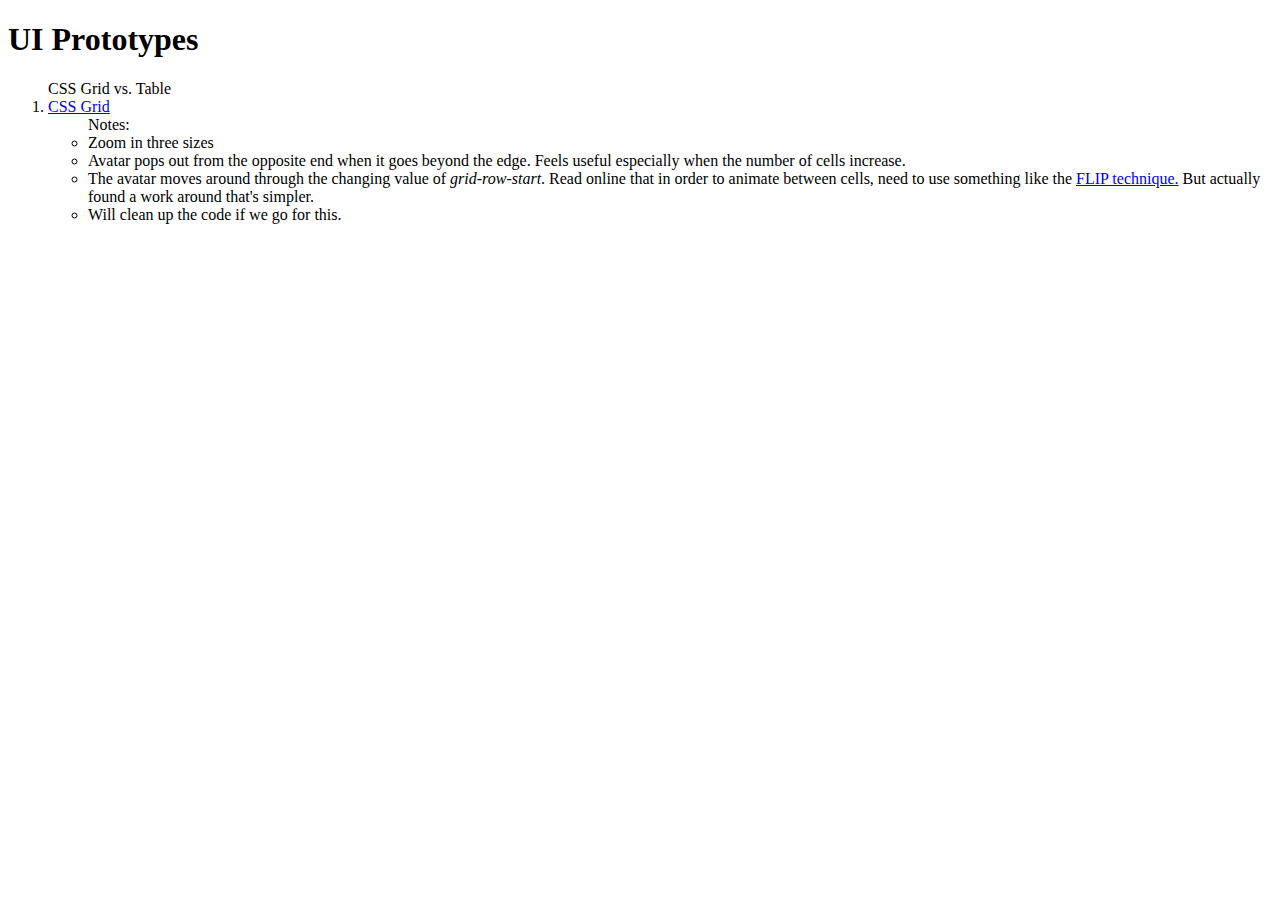
==== index.html @ 64c1b605 "added short note" ====
<!DOCTYPE html>
<html lang="en">
  <head>
    <title>UI Prototypes</title>
    <meta charset="utf-8" />
    <meta http-equiv="X-UA-Compatible" content="IE=edge" />
    <meta name="viewport" content="width=device-width, initial-scale=1" />
  </head>

  <body>

    <h1>UI Prototypes</h1>
    <ol>
    CSS Grid vs. Table
    <li><a href="grid/grid.html">CSS Grid</a></li>
        <ul>
            Notes:
            <li>Zoom in three sizes</li>
            <li>Avatar pops out from the opposite end when it goes beyond the edge. Feels useful especially when the number of cells increase.</li>
            <li>The avatar moves around through the changing value of <i>grid-row-start</i>. Read online that in order to animate between cells, need to use something like the <a href="https://css-tricks.com/animating-layouts-with-the-flip-technique/">FLIP technique.</a> But actually found a work around that's simpler.</li>
            <li>Will clean up the code if we go for this.</li>
          </ul>
    </ol>
  </body>
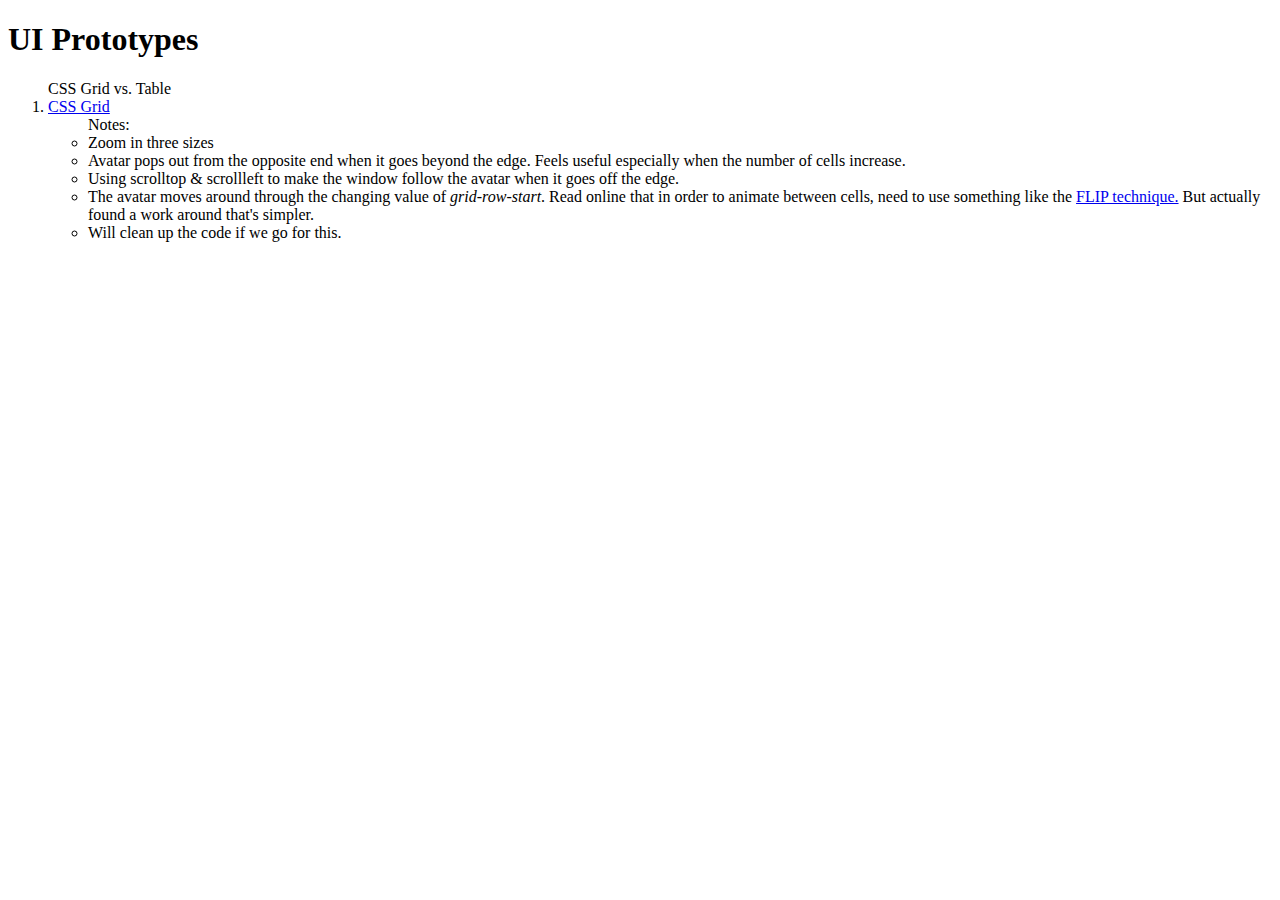
==== commit 8d8beb90: "note" ====
--- a/index.html
+++ b/index.html
@@ -17,6 +17,7 @@
             Notes:
             <li>Zoom in three sizes</li>
             <li>Avatar pops out from the opposite end when it goes beyond the edge. Feels useful especially when the number of cells increase.</li>
+            <li>Using scrolltop & scrollleft to make the window follow the avatar when it goes off the edge.</li>
             <li>The avatar moves around through the changing value of <i>grid-row-start</i>. Read online that in order to animate between cells, need to use something like the <a href="https://css-tricks.com/animating-layouts-with-the-flip-technique/">FLIP technique.</a> But actually found a work around that's simpler.</li>
             <li>Will clean up the code if we go for this.</li>
           </ul>
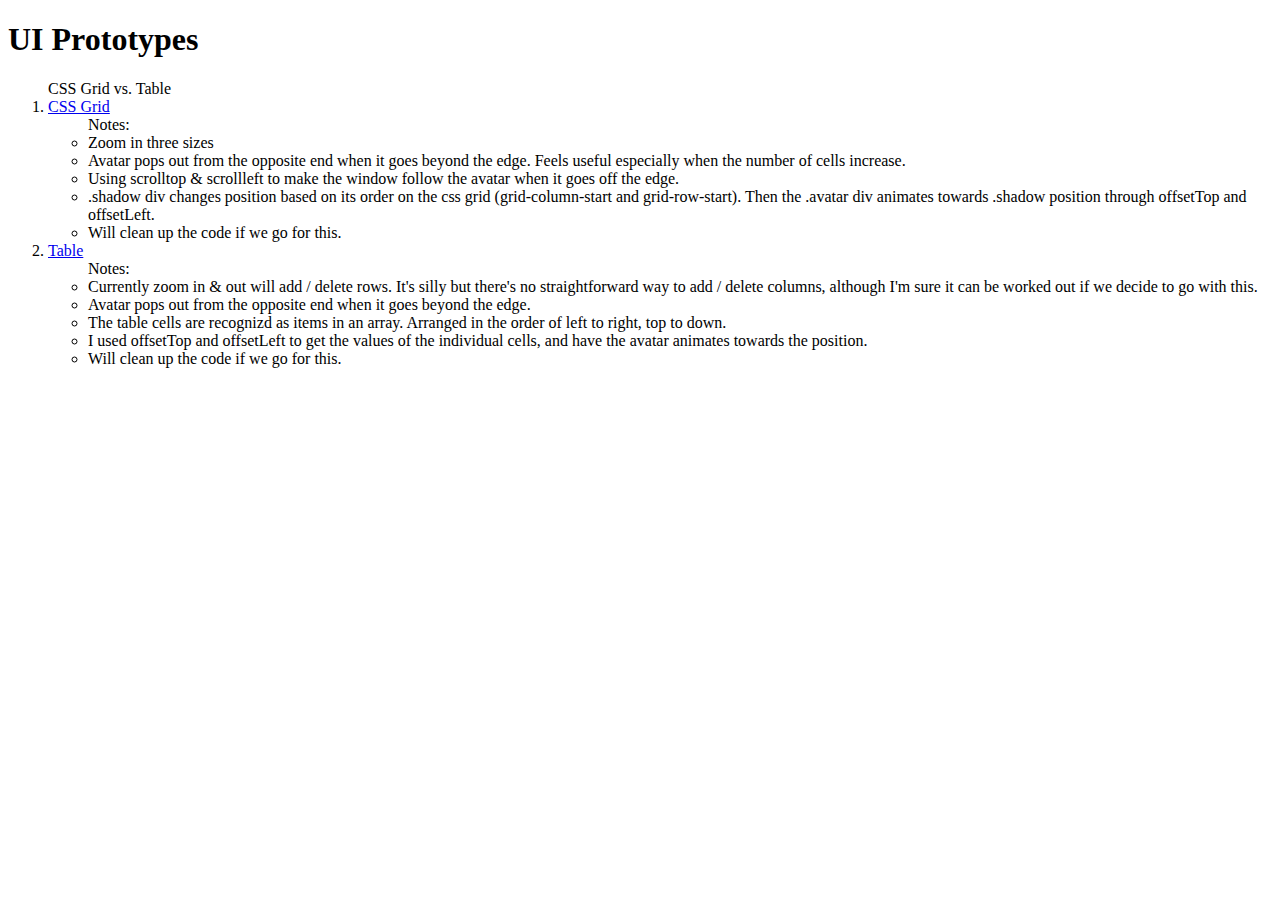
==== commit 216de320: "added table prototype" ====
--- a/index.html
+++ b/index.html
@@ -18,7 +18,16 @@
             <li>Zoom in three sizes</li>
             <li>Avatar pops out from the opposite end when it goes beyond the edge. Feels useful especially when the number of cells increase.</li>
             <li>Using scrolltop & scrollleft to make the window follow the avatar when it goes off the edge.</li>
-            <li>The avatar moves around through the changing value of <i>grid-row-start</i>. Read online that in order to animate between cells, need to use something like the <a href="https://css-tricks.com/animating-layouts-with-the-flip-technique/">FLIP technique.</a> But actually found a work around that's simpler.</li>
+            <li>.shadow div changes position based on its order on the css grid (grid-column-start and grid-row-start). Then the .avatar div animates towards .shadow position through offsetTop and offsetLeft.</li>
+            <li>Will clean up the code if we go for this.</li>
+          </ul>
+        <li><a href="table/table.html">Table</a></li>
+            <ul>
+            Notes:
+            <li>Currently zoom in & out will add / delete rows. It's silly but there's no straightforward way to add / delete columns, although I'm sure it can be worked out if we decide to go with this.</li>
+            <li>Avatar pops out from the opposite end when it goes beyond the edge.</li>
+            <li>The table cells are recognizd as items in an array. Arranged in the order of left to right, top to down.</li>
+            <li>I used offsetTop and offsetLeft to get the values of the individual cells, and have the avatar animates towards the position.</li> 
             <li>Will clean up the code if we go for this.</li>
           </ul>
     </ol>
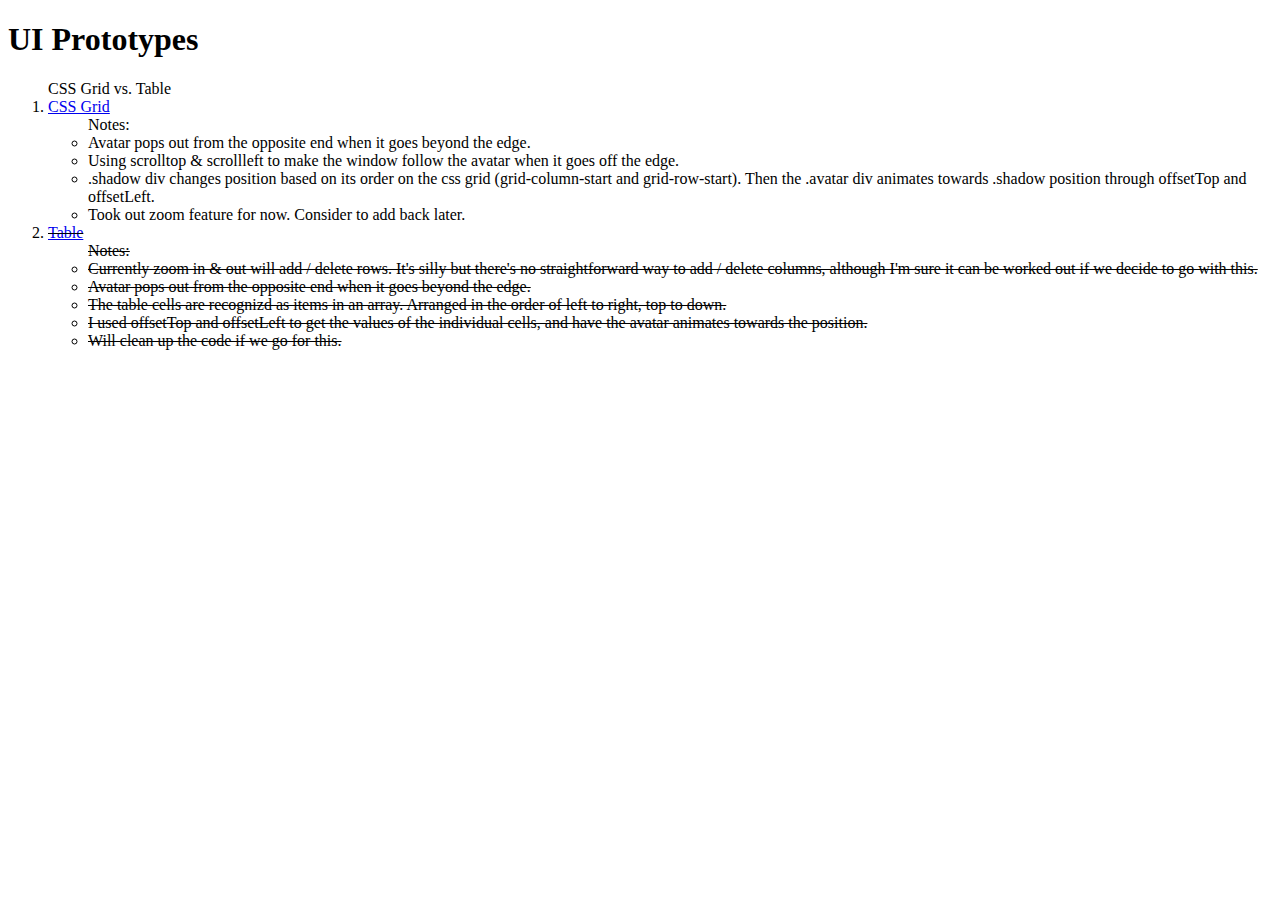
==== commit a97927c2: "grid cleaned up" ====
--- a/index.html
+++ b/index.html
@@ -15,14 +15,13 @@
     <li><a href="grid/grid.html">CSS Grid</a></li>
         <ul>
             Notes:
-            <li>Zoom in three sizes</li>
-            <li>Avatar pops out from the opposite end when it goes beyond the edge. Feels useful especially when the number of cells increase.</li>
+            <li>Avatar pops out from the opposite end when it goes beyond the edge.</li>
             <li>Using scrolltop & scrollleft to make the window follow the avatar when it goes off the edge.</li>
             <li>.shadow div changes position based on its order on the css grid (grid-column-start and grid-row-start). Then the .avatar div animates towards .shadow position through offsetTop and offsetLeft.</li>
-            <li>Will clean up the code if we go for this.</li>
+            <li>Took out zoom feature for now. Consider to add back later.</li>
           </ul>
-        <li><a href="table/table.html">Table</a></li>
-            <ul>
+        <li style="text-decoration: line-through;"><a href="table/table.html">Table</a></li>
+            <ul style="text-decoration: line-through;">
             Notes:
             <li>Currently zoom in & out will add / delete rows. It's silly but there's no straightforward way to add / delete columns, although I'm sure it can be worked out if we decide to go with this.</li>
             <li>Avatar pops out from the opposite end when it goes beyond the edge.</li>
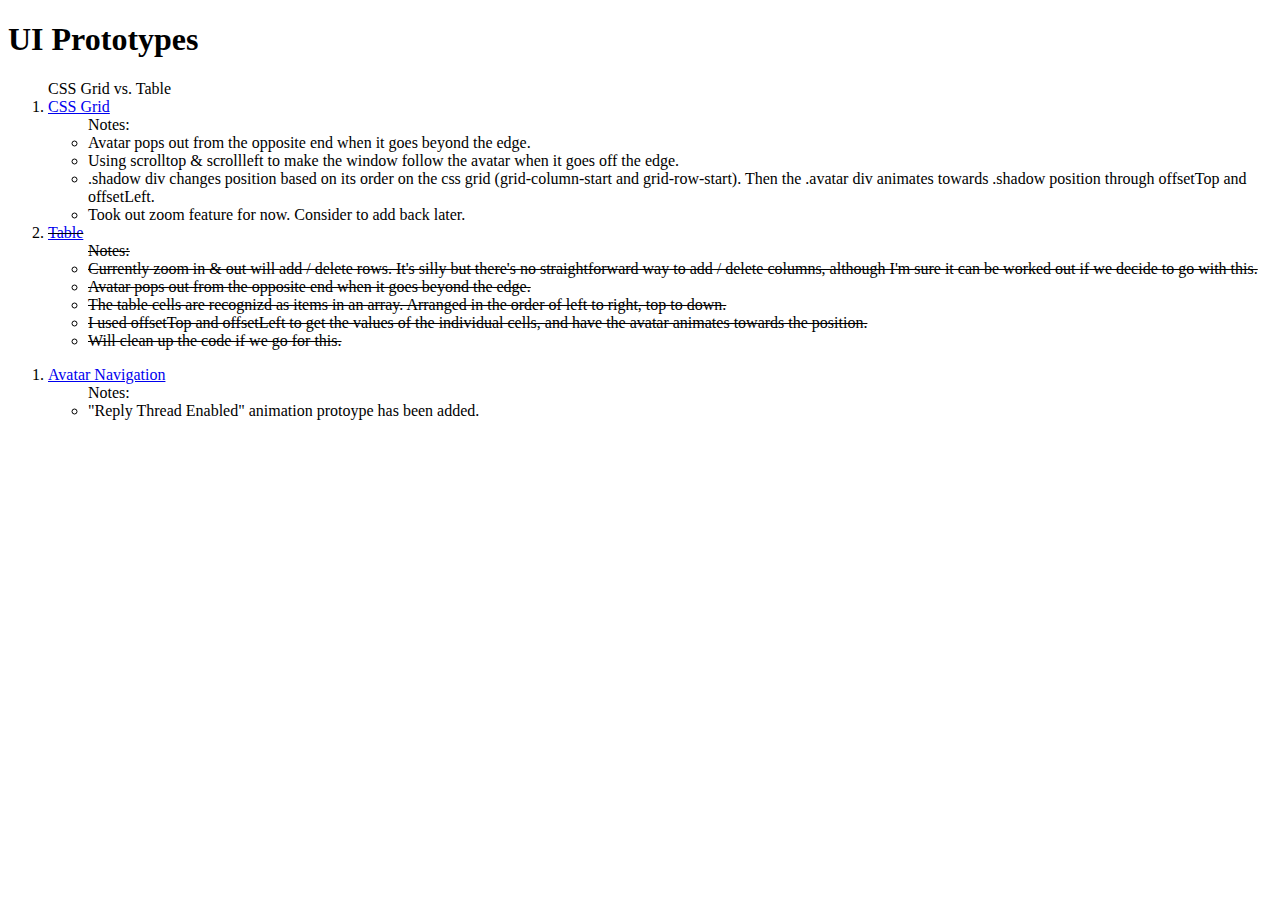
==== commit ca321e68: "added reply thread enabled animation" ====
--- a/index.html
+++ b/index.html
@@ -30,4 +30,11 @@
             <li>Will clean up the code if we go for this.</li>
           </ul>
     </ol>
+    <ol>
+    <li><a href="avatar/avatar.html">Avatar Navigation</a></li>
+      <ul>
+        Notes:
+        <li>"Reply Thread Enabled" animation protoype has been added.</li>
+      </ul>
+    </ol>
   </body>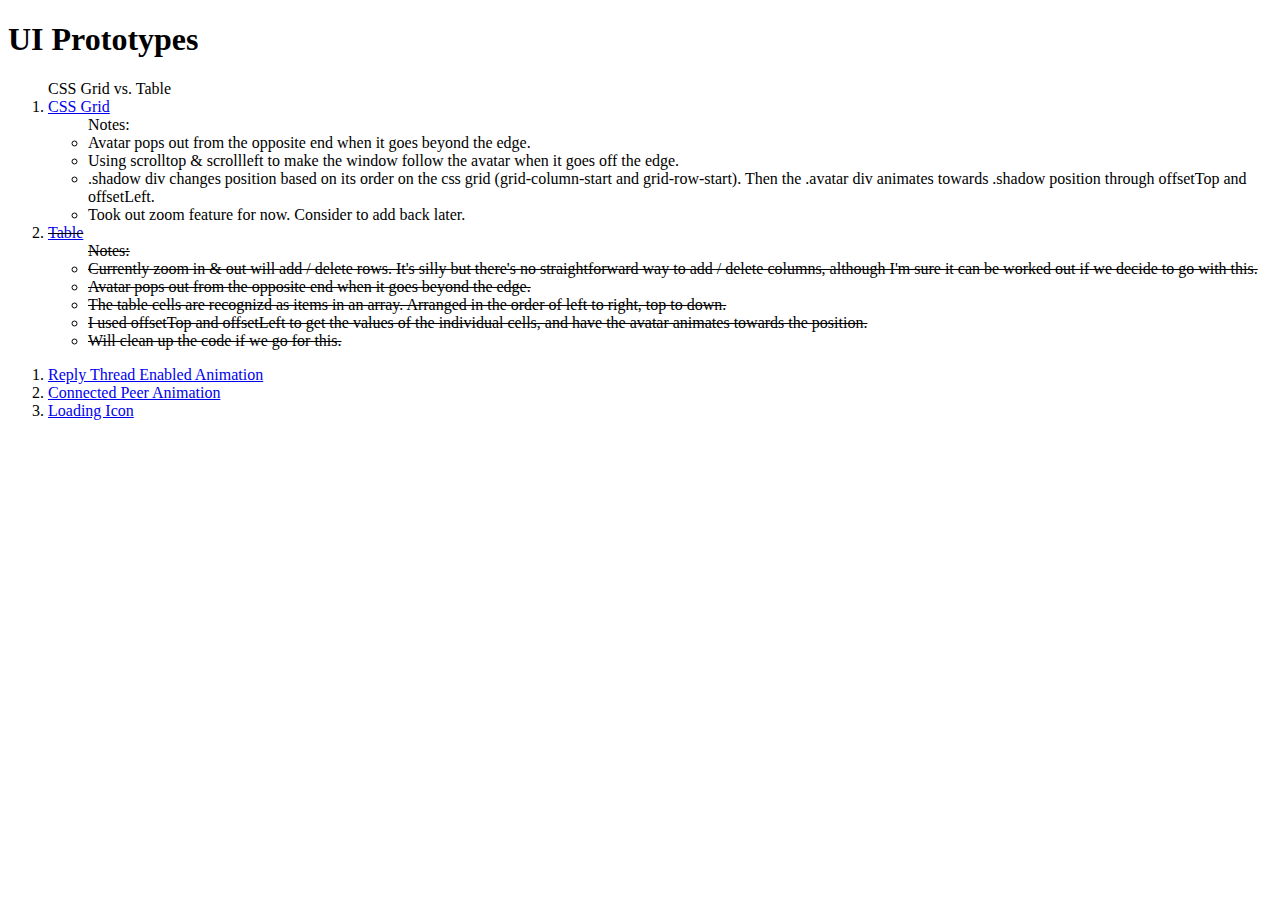
==== commit 20515a90: "+ Connected Peer Animation and Loading icon" ====
--- a/index.html
+++ b/index.html
@@ -31,10 +31,9 @@
           </ul>
     </ol>
     <ol>
-    <li><a href="avatar/avatar.html">Avatar Navigation</a></li>
-      <ul>
-        Notes:
-        <li>"Reply Thread Enabled" animation protoype has been added.</li>
-      </ul>
+    <li><a href="avatar/avatar.html">Reply Thread Enabled Animation</a></li>
+    <li><a href="avatar/avatar2.html">Connected Peer Animation</a></li>
+    <li><a href="avatar/avatar3.html">Loading Icon</a></li>
+
     </ol>
   </body>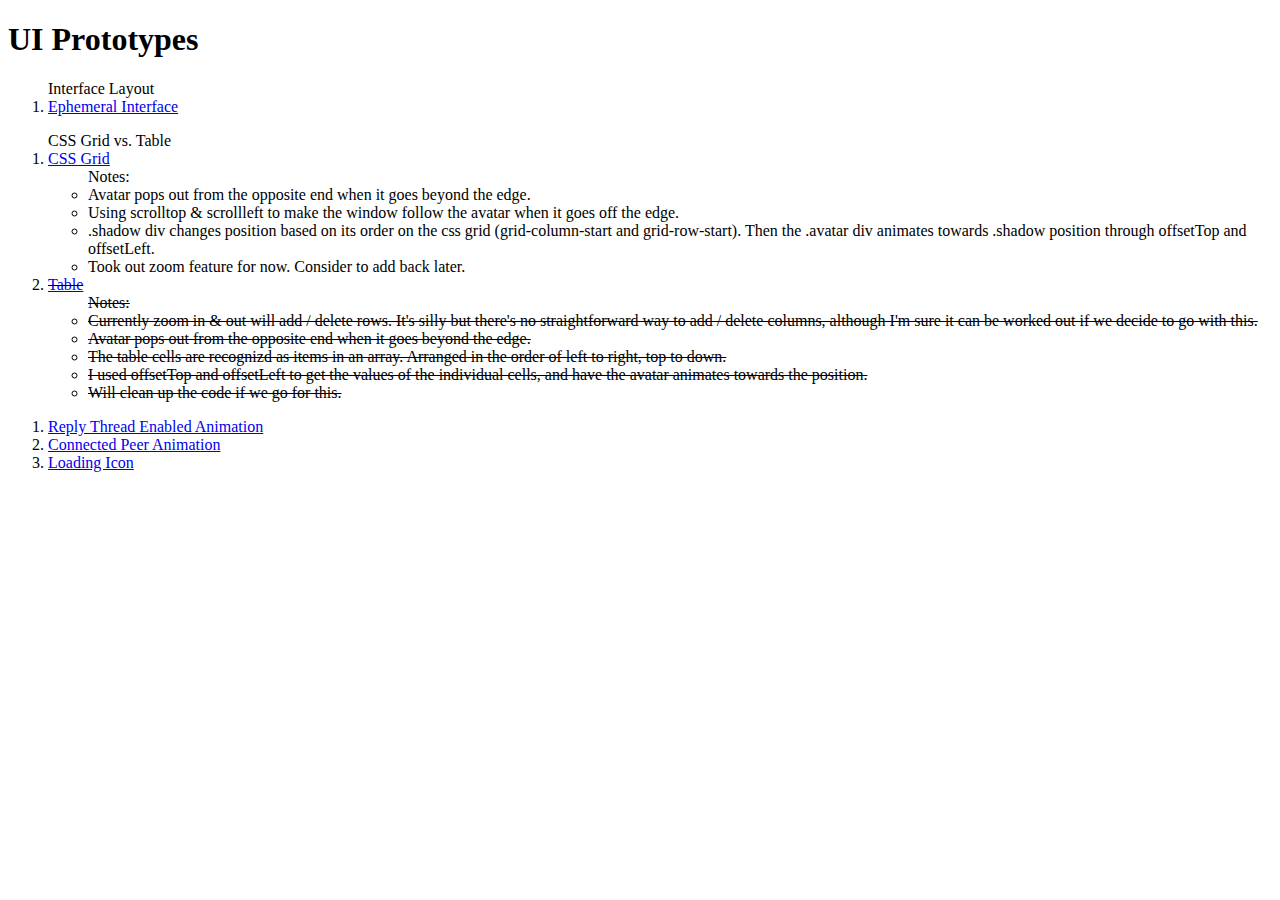
==== commit 99e5ca33: "added ephemeral interface" ====
--- a/index.html
+++ b/index.html
@@ -10,6 +10,11 @@
   <body>
 
     <h1>UI Prototypes</h1>
+    <ol>
+      Interface Layout
+      <li><a href="interface/ephemeral.html">Ephemeral Interface</a>
+      </li>
+    </ol>
     <ol>
     CSS Grid vs. Table
     <li><a href="grid/grid.html">CSS Grid</a></li>
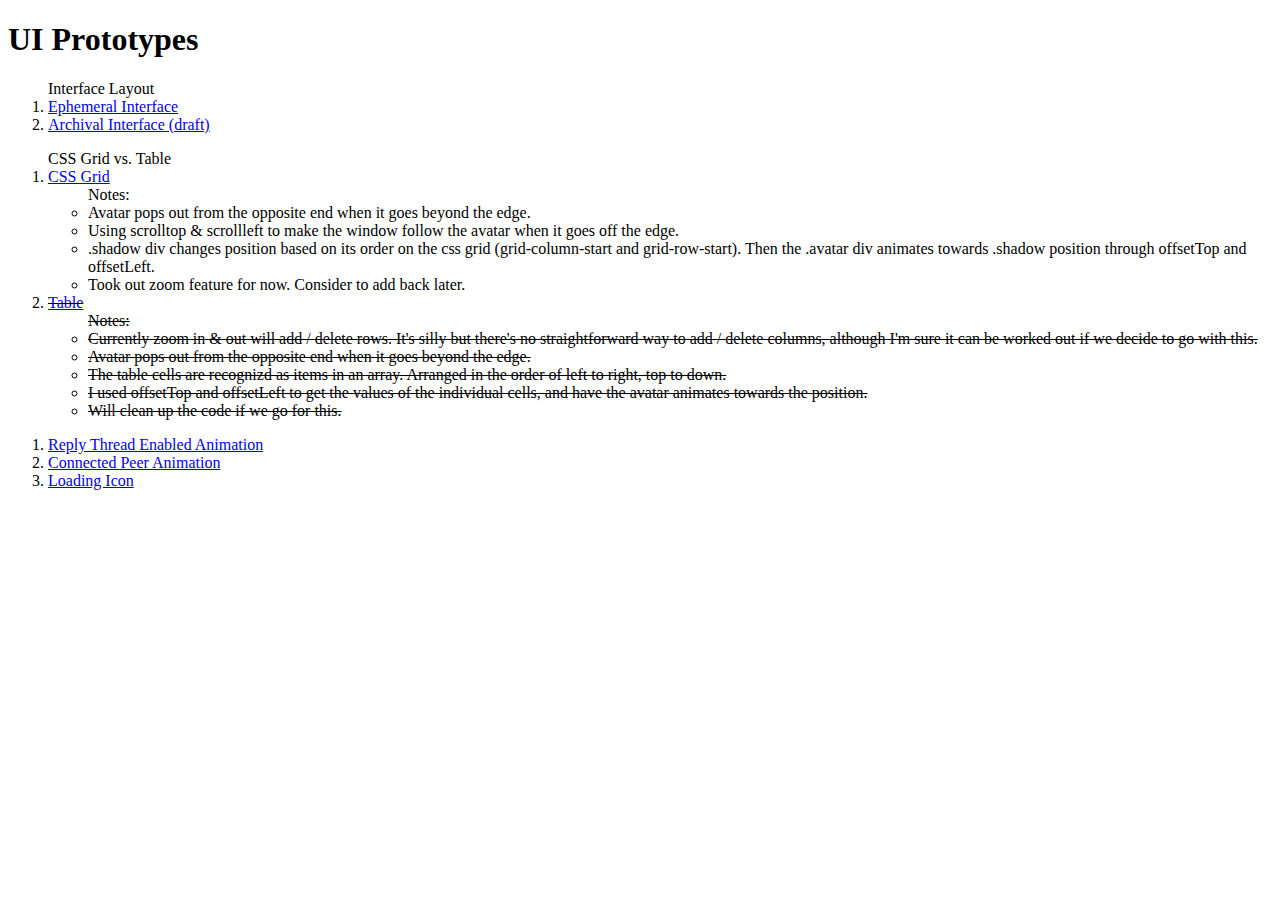
==== commit 3829a61f: "archival draft" ====
--- a/index.html
+++ b/index.html
@@ -13,6 +13,8 @@
     <ol>
       Interface Layout
       <li><a href="interface/ephemeral.html">Ephemeral Interface</a>
+              <li><a href="interface/archival.html">Archival Interface (draft)</a>
+
       </li>
     </ol>
     <ol>
